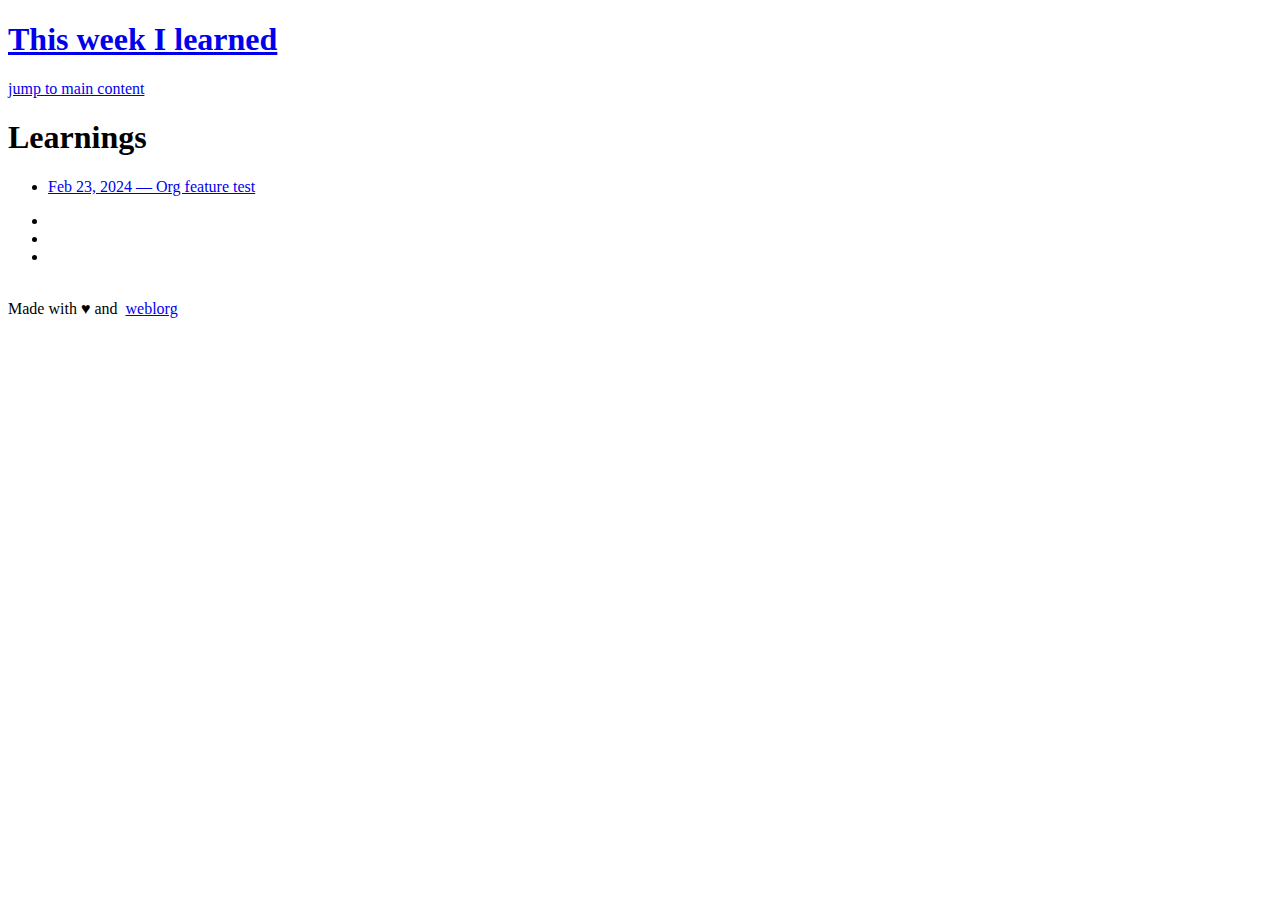
==== index.html @ 2b44c692 "Deploying to gh-pages from @ sofiaborga/sofiaborga.github.io@1e4b6b169bf41e22358a283bad35f83f8501036" ====
<!doctype html>
<html lang="en-us">
  <head>
    
    <meta charset="utf-8">
    <title>
      TWIL
      
    </title>
    <meta name="viewport" content="width=device-width, initial-scale=1">
    
    
    
    
    <link rel="stylesheet" href="https://cdn.simplecss.org/simple.min.css">
    <!-- <link rel="stylesheet" href="https://sofiaborga.github.io/static/style.css" type="text/css" /> -->
    <link rel="stylesheet" href="https://cdnjs.cloudflare.com/ajax/libs/font-awesome/6.5.1/css/all.min.css" integrity="sha512-DTOQO9RWCH3ppGqcWaEA1BIZOC6xxalwEsw9c2QQeAIftl+Vegovlnee1c9QX4TctnWMn13TZye+giMm8e2LwA==" crossorigin="anonymous" referrerpolicy="no-referrer" />
    
  </head>
  <body>
    
    
      <header>
        <h1>
          <a href="https://sofiaborga.github.io/">
            This week I learned
          </a>
        </h1>
        <a href="#main" class="visually-hidden">jump to main content</a>
      </header>
    

    
    <main id="main">
      
  <h1>Learnings</h1>

  <ul class="posts">
    
      <li class="post-title">
        <a href="https://sofiaborga.github.io/posts/org-feature-test.html">
          
            Feb 23, 2024 &mdash;
          
          Org feature test
        </a>
      </li>
    
  </ul>

    </main>

    
    
    <footer>
      <ul class="badges">
	    <li>
              <a href="@test@server" alt="Mastodon">
                <span class="fa-brands fa-mastodon"></span>
              </a>
            </li>
            <li>
              <a href="https://github.com/sofiaborgaa" target="_blank" alt="Github">
                <span class="fa-brands fa-github-alt"></span>
              </a>
            </li>
            <li>
              <a href="/feed.xml" alt="RSS feed">
                <span class="fa-solid fa-square-rss"></span>
              </a>
            </li>
      </ul>
      <br>
        Made with &#x2665; and&nbsp;
        <a href="https://emacs.love/weblorg" target="_blank">
          weblorg
        </a>
      </footer>
    

  </body>
</html>
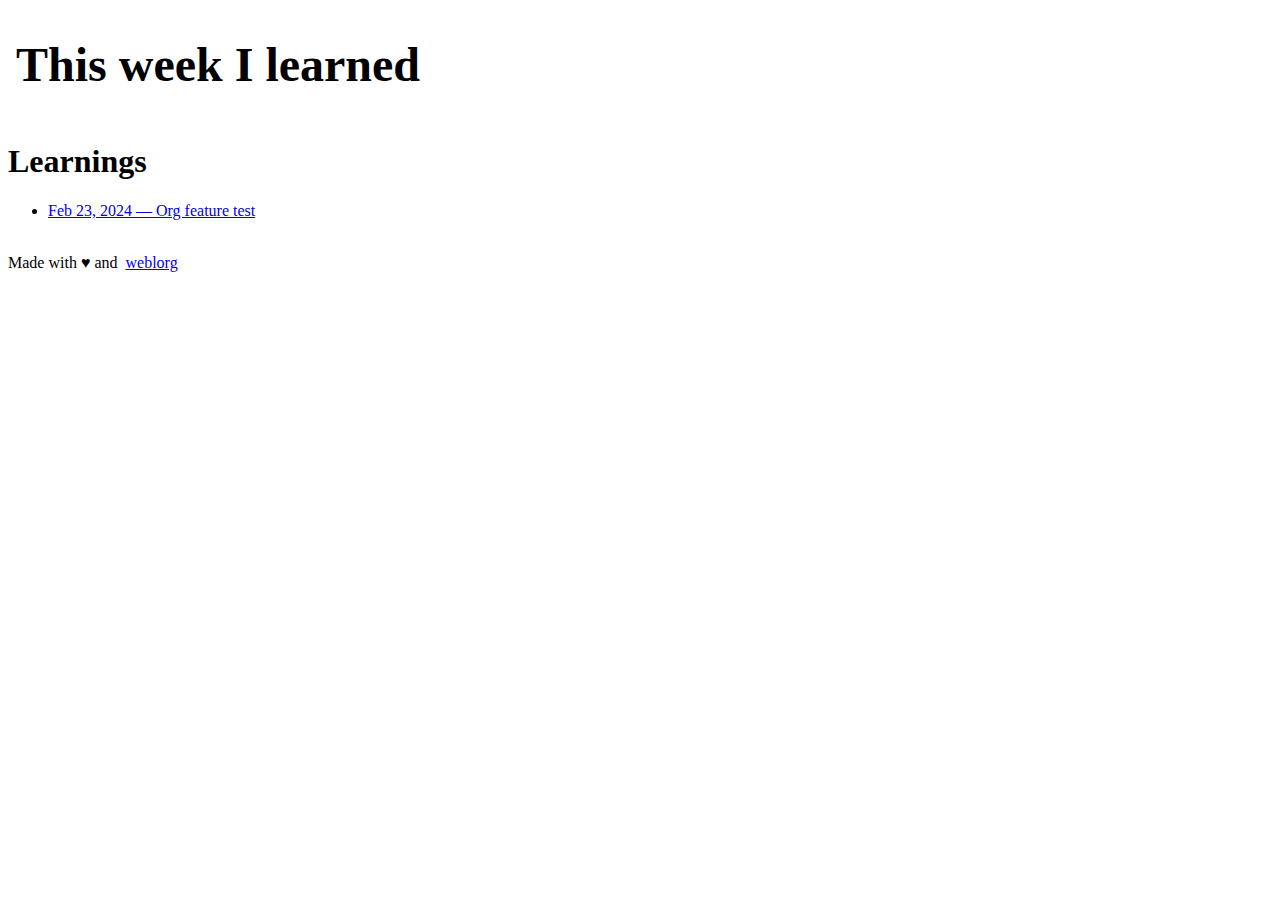
==== commit b61738ea: "Deploying to gh-pages from @ sofiaborga/sofiaborga.github.io@480d8ef1138dfd5a5571d3025ff7632823d006d" ====
--- a/index.html
+++ b/index.html
@@ -13,7 +13,7 @@
     
     
     <link rel="stylesheet" href="https://cdn.simplecss.org/simple.min.css">
-    <!-- <link rel="stylesheet" href="https://sofiaborga.github.io/static/style.css" type="text/css" /> -->
+    <link rel="stylesheet" href="https://sofiaborga.github.io/static/style.css" type="text/css" />
     <link rel="stylesheet" href="https://cdnjs.cloudflare.com/ajax/libs/font-awesome/6.5.1/css/all.min.css" integrity="sha512-DTOQO9RWCH3ppGqcWaEA1BIZOC6xxalwEsw9c2QQeAIftl+Vegovlnee1c9QX4TctnWMn13TZye+giMm8e2LwA==" crossorigin="anonymous" referrerpolicy="no-referrer" />
     
   </head>
@@ -53,23 +53,15 @@
     
     
     <footer>
-      <ul class="badges">
-	    <li>
-              <a href="@test@server" alt="Mastodon">
-                <span class="fa-brands fa-mastodon"></span>
-              </a>
-            </li>
-            <li>
-              <a href="https://github.com/sofiaborgaa" target="_blank" alt="Github">
-                <span class="fa-brands fa-github-alt"></span>
-              </a>
-            </li>
-            <li>
-              <a href="/feed.xml" alt="RSS feed">
-                <span class="fa-solid fa-square-rss"></span>
-              </a>
-            </li>
-      </ul>
+      <!-- <a href="@test@server" alt="Mastodon"> -->
+      <!--   <span class="fa-brands fa-mastodon"></span> -->
+      <!-- </a> -->
+      <a href="https://github.com/sofiaborga" target="_blank" alt="Github">
+        <span class="fa-brands fa-github-alt"></span>
+      </a>
+      <!-- <a href="/feed.xml" alt="RSS feed"> -->
+      <!--   <span class="fa-solid fa-square-rss"></span> -->
+      <!-- </a> -->
       <br>
         Made with &#x2665; and&nbsp;
         <a href="https://emacs.love/weblorg" target="_blank">
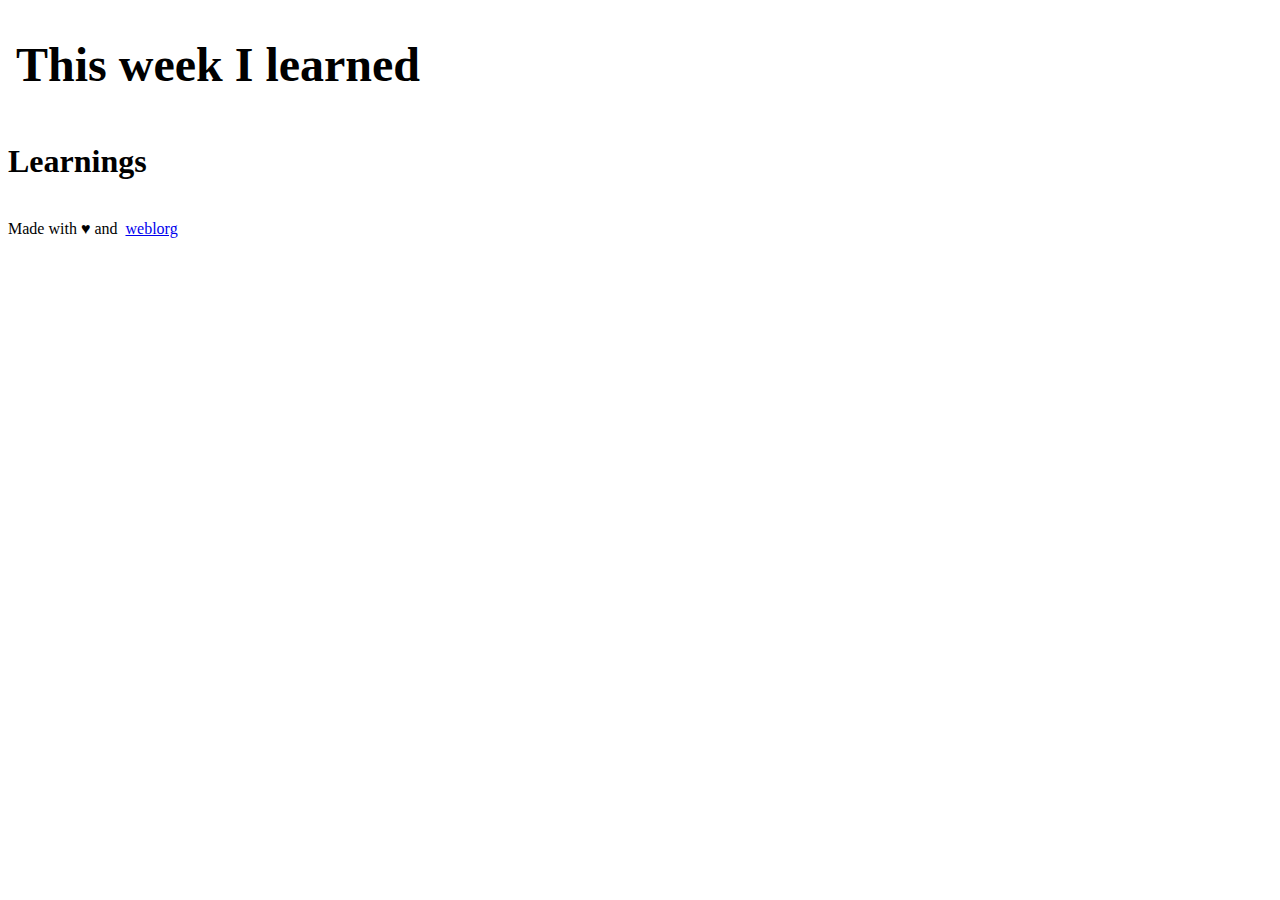
==== commit 3fcc6259: "Deploying to gh-pages from @ sofiaborga/sofiaborga.github.io@20bd542cc030153f8dd5fcf0dd9ef5ed172518a" ====
--- a/index.html
+++ b/index.html
@@ -37,15 +37,6 @@
 
   <ul class="posts">
     
-      <li class="post-title">
-        <a href="https://sofiaborga.github.io/posts/org-feature-test.html">
-          
-            Feb 23, 2024 &mdash;
-          
-          Org feature test
-        </a>
-      </li>
-    
   </ul>
 
     </main>
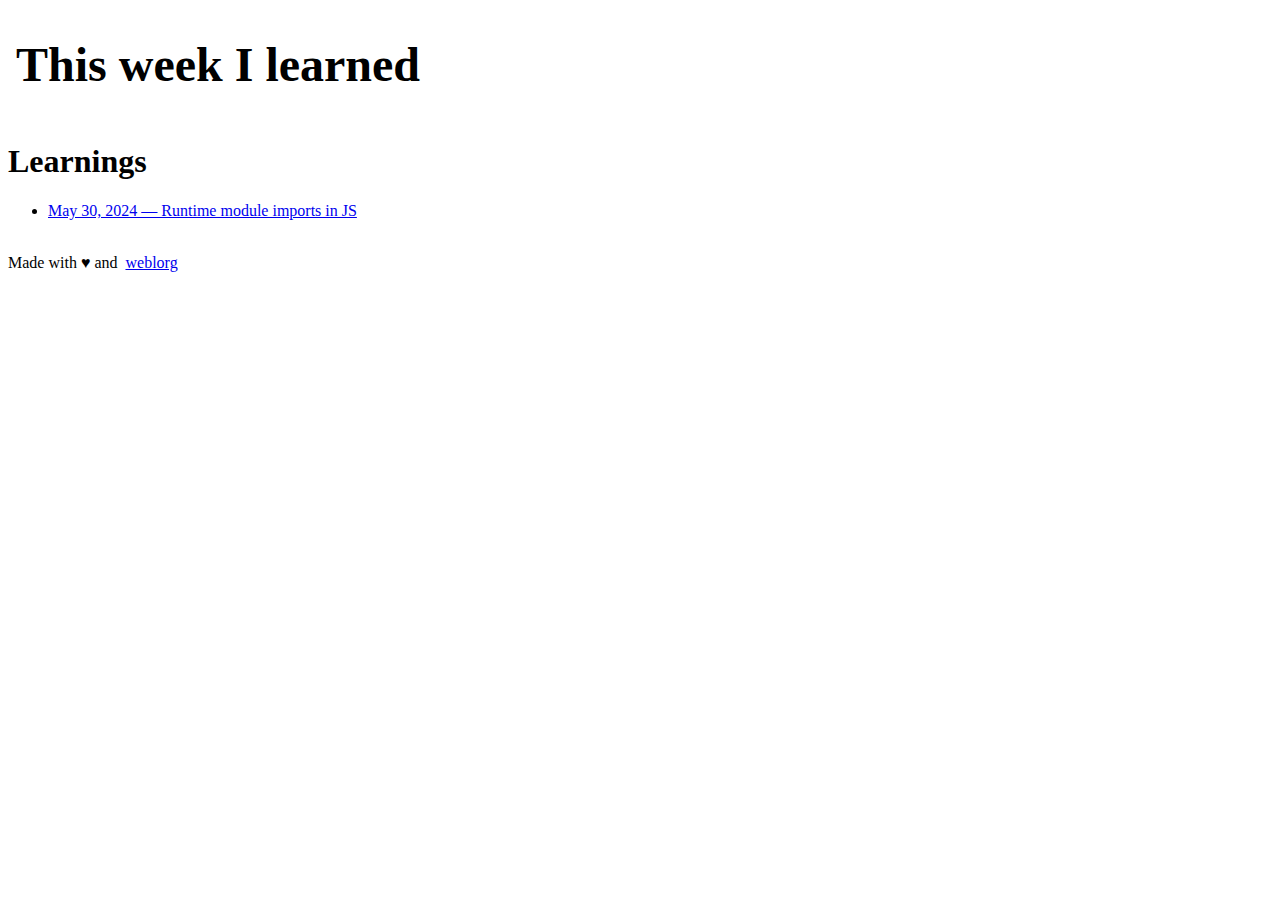
==== commit b06de5f9: "Deploying to gh-pages from @ sofiaborga/sofiaborga.github.io@59e3f193c1bb422f83df9c3e66bae2323bed8d2" ====
--- a/index.html
+++ b/index.html
@@ -37,6 +37,15 @@
 
   <ul class="posts">
     
+      <li class="post-title">
+        <a href="https://sofiaborga.github.io/posts/runtime-module-imports-in-js.html">
+          
+            May 30, 2024 &mdash;
+          
+          Runtime module imports in JS
+        </a>
+      </li>
+    
   </ul>
 
     </main>
